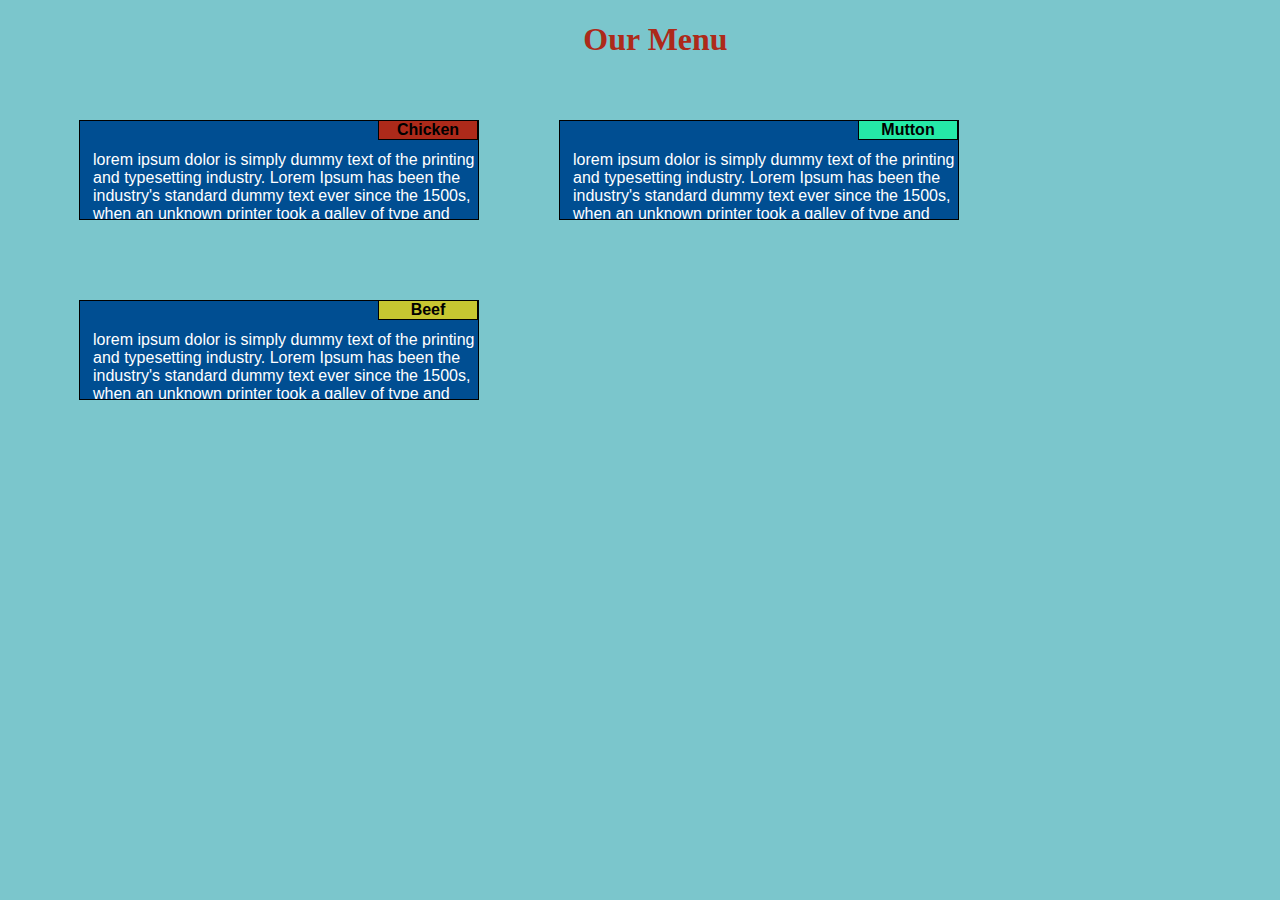
==== Module-2 Solution/index.html @ 03a01635 "Created solution for assignment 2" ====
<!DOCTYPE html>
<html>
<head>
	<title>Assignment Solution for Module 2</title>
	<link rel="stylesheet"  href="style.css">
</head>
<body>
<h1>Our Menu</h1>
<div id="box">
	<div class="content" id="d1">
	<div class="he1" id="d11">Chicken</div>
		<div class="para">
			lorem ipsum dolor is simply dummy text of the printing and typesetting industry. Lorem Ipsum has been the industry's standard dummy text ever since the 1500s, when an unknown printer took a galley of type and scrambled it to make a type specimen book. It has survived not only five centuries, but also the leap into electronic typesetting, remaining essentially unchanged. It was popularised in the 1960s with the release of Letraset sheets containing Lorem Ipsum passages, and more recently with desktop publishing software like Aldus PageMaker including versions of Lorem Ipsum.Many desktop publishing packages and web page editors now use Lorem Ipsum as their default model text, and a search for 'lorem ipsum' will uncover many web sites still in their infancy. Various versions have evolved over the years, sometimes by accident, sometimes on purpose (injected humour and the like).
		</div>
	</div>
	<div class="content" id="d2">
	<div class="he1" id="d22">Mutton</div>
		<div class="para">
			lorem ipsum dolor is simply dummy text of the printing and typesetting industry. Lorem Ipsum has been the industry's standard dummy text ever since the 1500s, when an unknown printer took a galley of type and scrambled it to make a type specimen book. It has survived not only five centuries, but also the leap into electronic typesetting, remaining essentially unchanged. It was popularised in the 1960s with the release of Letraset sheets containing Lorem Ipsum passages, and more recently with desktop publishing software like Aldus PageMaker including versions of Lorem Ipsum.Many desktop publishing packages and web page editors now use Lorem Ipsum as their default model text, and a search for 'lorem ipsum' will uncover many web sites still in their infancy. Various versions have evolved over the years, sometimes by accident, sometimes on purpose (injected humour and the like).
		</div>
	</div>
	<div class="content" id="d3">
	<div class="he1" id="d33">Beef</div>
		<div class="para">
			lorem ipsum dolor is simply dummy text of the printing and typesetting industry. Lorem Ipsum has been the industry's standard dummy text ever since the 1500s, when an unknown printer took a galley of type and scrambled it to make a type specimen book. It has survived not only five centuries, but also the leap into electronic typesetting, remaining essentially unchanged. It was popularised in the 1960s with the release of Letraset sheets containing Lorem Ipsum passages, and more recently with desktop publishing software like Aldus PageMaker including versions of Lorem Ipsum.Many desktop publishing packages and web page editors now use Lorem Ipsum as their default model text, and a search for 'lorem ipsum' will uncover many web sites still in their infancy. Various versions have evolved over the years, sometimes by accident, sometimes on purpose (injected humour and the like).
		</div>
	</div>
</div>
</body>
</html>
---- Module-2 Solution/style.css ----
h1{
	text-align: center;
	color: #AD2A1A;
	
}
body{
	background-color: #7BC6CC;
}
.content{
	
	padding-top: 30px;
	border:1px solid black; 
	margin: 40px;
	width: 300px;
	height: 100px;
	float: left;
	overflow: auto;
	position: relative;
	font-family: Verdana, Geneva, sans-serif;
	background-color: #004e92;
	color: white;
}

*{
	box-sizing: border-box;
	margin-left: 13px;
}
.he1{
	position: absolute;
	top:0;
	right: 0;
	width: 100px;
	text-align: center;
	border: 1px solid black;
	border-top: 0px;
	font-weight: bold;

}
#d11{
	background-color: #AD2A1A;
	color:black;
}
#d22{
	background-color: #25e9a7;
	color:black;
}
#d33{
	background-color: #c7c731;
	color:black;
}
@media(min-width: 992px){
	#d1,#d2,#d3{
		width: 400px;
		
	}
@media((min-width: 768px) and (max-width:991px))  {
	#d1,#d2
	{
		width: 50%;
		
	}
	#d3{
		width: 100%;
		
	}
@media(max-width: 767px){
	#d1,#d2,#d3{
		width: 100%;
		
	}
}
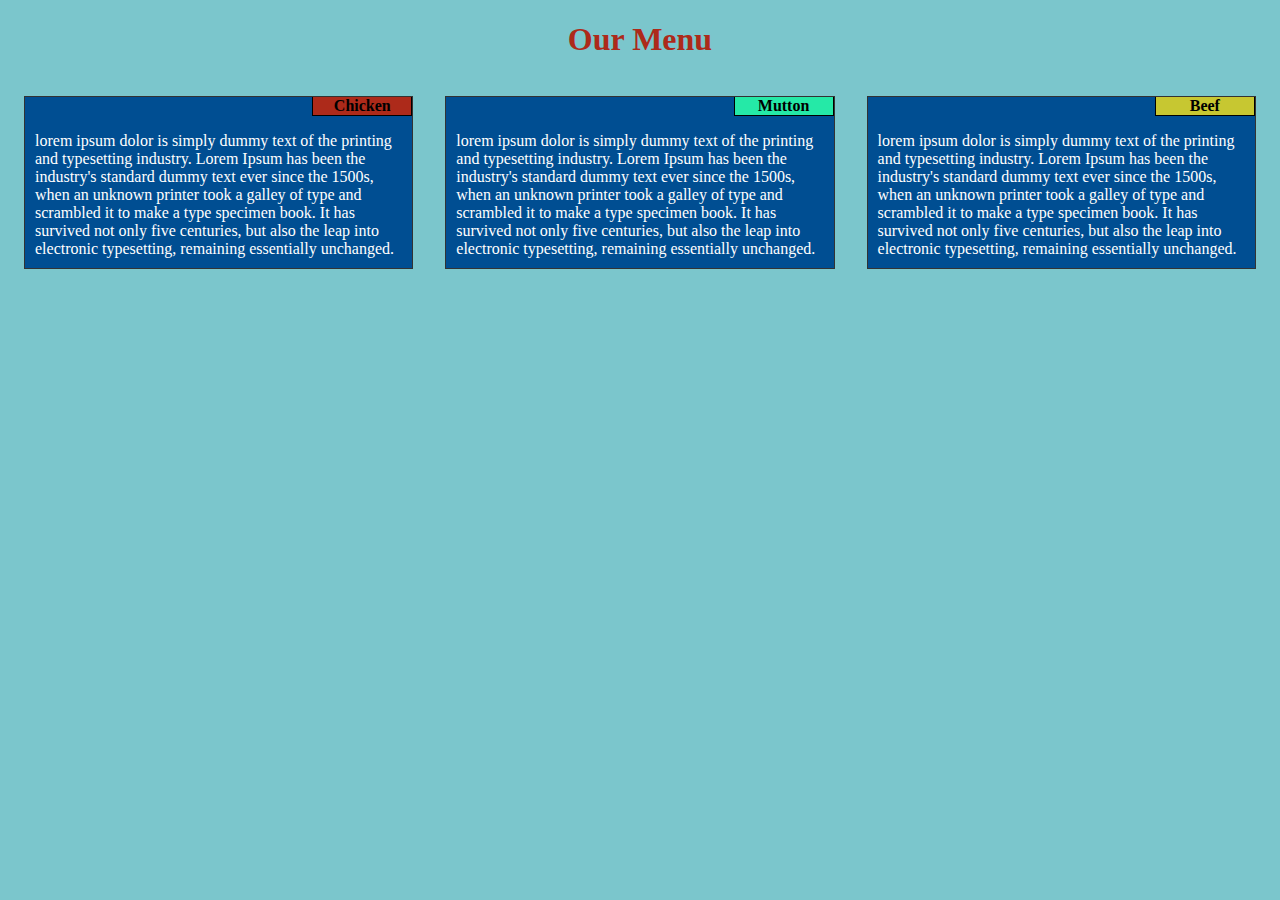
==== commit d046e1eb: "Solutions for assignment 2 and assignment 4" ====
--- a/Module-2 Solution/index.html
+++ b/Module-2 Solution/index.html
@@ -5,26 +5,17 @@
 	<link rel="stylesheet"  href="style.css">
 </head>
 <body>
+
 <h1>Our Menu</h1>
-<div id="box">
-	<div class="content" id="d1">
-	<div class="he1" id="d11">Chicken</div>
-		<div class="para">
-			lorem ipsum dolor is simply dummy text of the printing and typesetting industry. Lorem Ipsum has been the industry's standard dummy text ever since the 1500s, when an unknown printer took a galley of type and scrambled it to make a type specimen book. It has survived not only five centuries, but also the leap into electronic typesetting, remaining essentially unchanged. It was popularised in the 1960s with the release of Letraset sheets containing Lorem Ipsum passages, and more recently with desktop publishing software like Aldus PageMaker including versions of Lorem Ipsum.Many desktop publishing packages and web page editors now use Lorem Ipsum as their default model text, and a search for 'lorem ipsum' will uncover many web sites still in their infancy. Various versions have evolved over the years, sometimes by accident, sometimes on purpose (injected humour and the like).
-		</div>
-	</div>
-	<div class="content" id="d2">
-	<div class="he1" id="d22">Mutton</div>
-		<div class="para">
-			lorem ipsum dolor is simply dummy text of the printing and typesetting industry. Lorem Ipsum has been the industry's standard dummy text ever since the 1500s, when an unknown printer took a galley of type and scrambled it to make a type specimen book. It has survived not only five centuries, but also the leap into electronic typesetting, remaining essentially unchanged. It was popularised in the 1960s with the release of Letraset sheets containing Lorem Ipsum passages, and more recently with desktop publishing software like Aldus PageMaker including versions of Lorem Ipsum.Many desktop publishing packages and web page editors now use Lorem Ipsum as their default model text, and a search for 'lorem ipsum' will uncover many web sites still in their infancy. Various versions have evolved over the years, sometimes by accident, sometimes on purpose (injected humour and the like).
-		</div>
-	</div>
-	<div class="content" id="d3">
-	<div class="he1" id="d33">Beef</div>
-		<div class="para">
-			lorem ipsum dolor is simply dummy text of the printing and typesetting industry. Lorem Ipsum has been the industry's standard dummy text ever since the 1500s, when an unknown printer took a galley of type and scrambled it to make a type specimen book. It has survived not only five centuries, but also the leap into electronic typesetting, remaining essentially unchanged. It was popularised in the 1960s with the release of Letraset sheets containing Lorem Ipsum passages, and more recently with desktop publishing software like Aldus PageMaker including versions of Lorem Ipsum.Many desktop publishing packages and web page editors now use Lorem Ipsum as their default model text, and a search for 'lorem ipsum' will uncover many web sites still in their infancy. Various versions have evolved over the years, sometimes by accident, sometimes on purpose (injected humour and the like).
-		</div>
-	</div>
-</div>
+
+<div class="p-lg-1 p-md-1">
+<p><label class="name" id="d11">Chicken</label>lorem ipsum dolor is simply dummy text of the printing and typesetting industry. Lorem Ipsum has been the industry's standard dummy text ever since the 1500s, when an unknown printer took a galley of type and scrambled it to make a type specimen book. It has survived not only five centuries, but also the leap into electronic typesetting, remaining essentially unchanged.</p></div>
+
+<div class="p-lg-1 p-md-1">
+<p><label class="name" id="d22">Mutton</label>lorem ipsum dolor is simply dummy text of the printing and typesetting industry. Lorem Ipsum has been the industry's standard dummy text ever since the 1500s, when an unknown printer took a galley of type and scrambled it to make a type specimen book. It has survived not only five centuries, but also the leap into electronic typesetting, remaining essentially unchanged.</p></div>
+
+<div class="p-lg-1 p-md-2">
+<p><label class="name" id="d33">Beef</label>lorem ipsum dolor is simply dummy text of the printing and typesetting industry. Lorem Ipsum has been the industry's standard dummy text ever since the 1500s, when an unknown printer took a galley of type and scrambled it to make a type specimen book. It has survived not only five centuries, but also the leap into electronic typesetting, remaining essentially unchanged.</p></div>
+
 </body>
 </html>--- a/Module-2 Solution/style.css
+++ b/Module-2 Solution/style.css
@@ -1,33 +1,29 @@
 h1{
 	text-align: center;
 	color: #AD2A1A;
-	
 }
+
 body{
 	background-color: #7BC6CC;
 }
-.content{
-	
-	padding-top: 30px;
-	border:1px solid black; 
-	margin: 40px;
-	width: 300px;
-	height: 100px;
-	float: left;
-	overflow: auto;
-	position: relative;
-	font-family: Verdana, Geneva, sans-serif;
-	background-color: #004e92;
-	color: white;
+
+p{
+      padding: 10px;
+      border: 1px solid #333;
+      margin: 16px;
+      padding-top: 35px;
+      background-color: #004e92;
+      position: relative;
+      color: white;
 }
 
 *{
-	box-sizing: border-box;
-	margin-left: 13px;
+      box-sizing: border-box;
 }
-.he1{
+
+.name{
 	position: absolute;
-	top:0;
+	top: 0;
 	right: 0;
 	width: 100px;
 	text-align: center;
@@ -48,24 +44,30 @@
 	background-color: #c7c731;
 	color:black;
 }
-@media(min-width: 992px){
-	#d1,#d2,#d3{
-		width: 400px;
-		
-	}
-@media((min-width: 768px) and (max-width:991px))  {
-	#d1,#d2
-	{
-		width: 50%;
-		
-	}
-	#d3{
-		width: 100%;
-		
-	}
-@media(max-width: 767px){
-	#d1,#d2,#d3{
-		width: 100%;
-		
-	}
+
+@media (min-width: 992px) {
+      .p-lg-1 {
+        float: left;
+        width: 33.33%;
+      }
 }
+
+@media (min-width: 768px) and (max-width: 991px) {
+      .p-md-1,
+      .p-md-2 {
+        float: left;
+      }
+      .p-md-1{
+        width: 50%;
+      }
+      .p-md-2 {
+        width: 100%;
+      }
+}
+
+@media (max-width: 768px) {
+      .p-lg-1 {
+        float: left;
+        width: 100%;
+      }
+}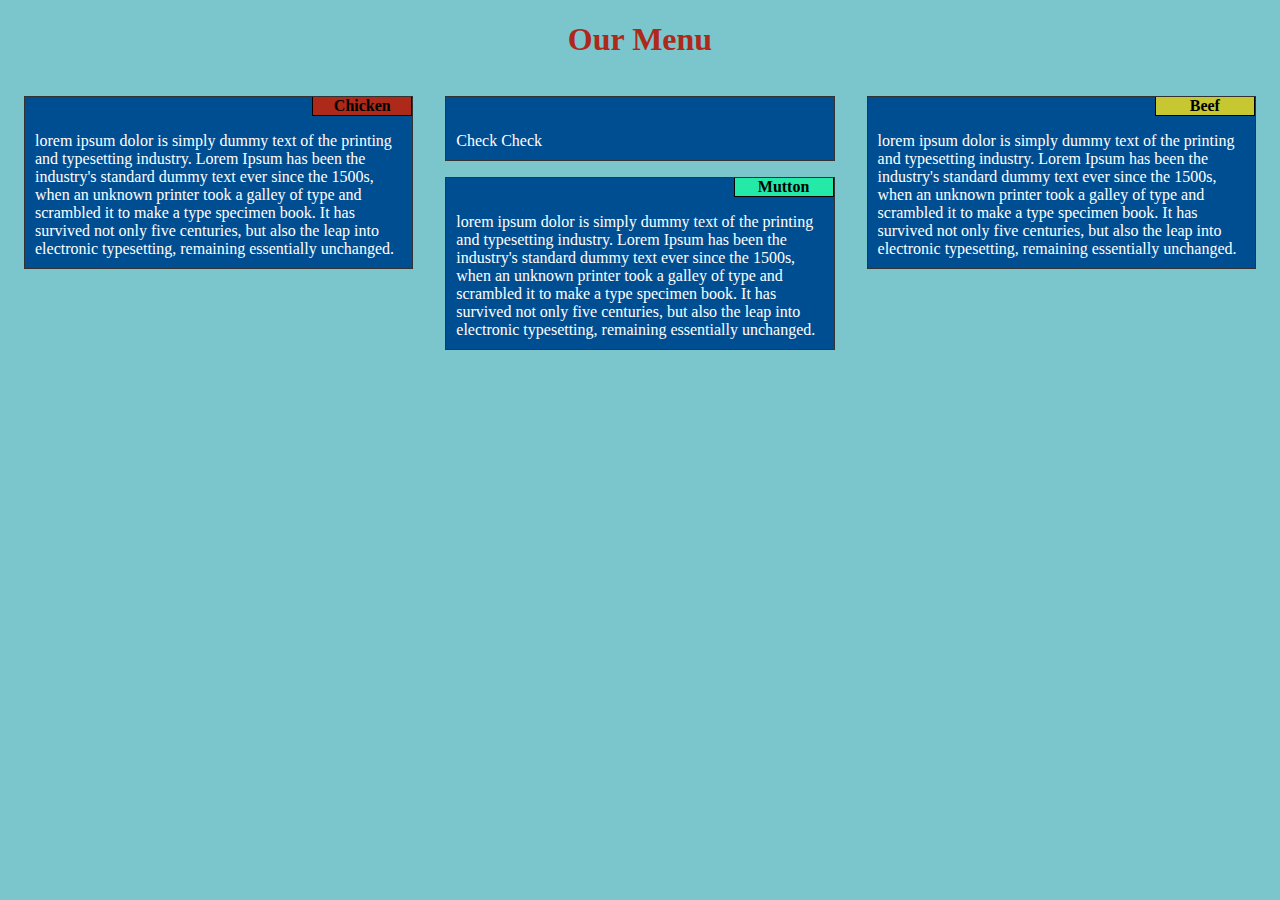
==== commit 92f6d675: "Changed index.html with p tag" ====
--- a/Module-2 Solution/index.html
+++ b/Module-2 Solution/index.html
@@ -12,6 +12,7 @@
 <p><label class="name" id="d11">Chicken</label>lorem ipsum dolor is simply dummy text of the printing and typesetting industry. Lorem Ipsum has been the industry's standard dummy text ever since the 1500s, when an unknown printer took a galley of type and scrambled it to make a type specimen book. It has survived not only five centuries, but also the leap into electronic typesetting, remaining essentially unchanged.</p></div>
 
 <div class="p-lg-1 p-md-1">
+<p>Check Check</p>
 <p><label class="name" id="d22">Mutton</label>lorem ipsum dolor is simply dummy text of the printing and typesetting industry. Lorem Ipsum has been the industry's standard dummy text ever since the 1500s, when an unknown printer took a galley of type and scrambled it to make a type specimen book. It has survived not only five centuries, but also the leap into electronic typesetting, remaining essentially unchanged.</p></div>
 
 <div class="p-lg-1 p-md-2">
